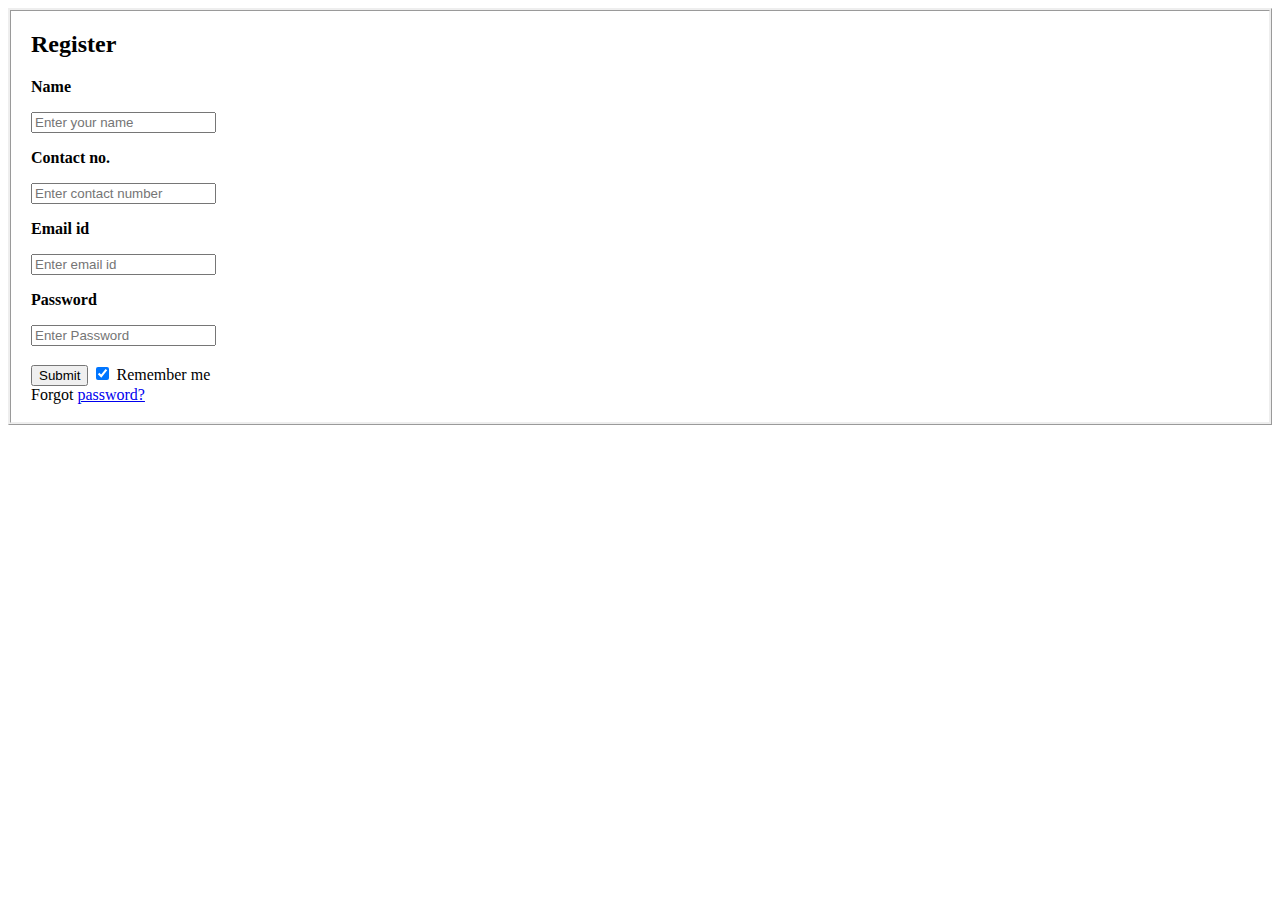
==== login.html @ 9a167e3a "first commit" ====
<!DOCTYPE html>
<html>
<head>
	<meta charset="utf-8">

	<title>Login</title>
</head>

<script type="text/javascript">
	
	function validateForm()
	{
		// Username validation
		var uname = document.forms["register"]["name"].value;
		if (uname == "") {
			alert("Name must be filled out");
			return false;
		} 

		// Phone number validation
		var cno = document.forms["register"]["cno"].value;
		if (cno == "") {
			alert("Contact no must be filled out");
			return false;
		} 
		else
		{
			// check if number does not contain digits
			if(isNaN(cno)) {				
				alert("Please enter a valid number");
				return false;
			}
			// Number has to be of 10 digits
			else if(cno.toString().length != 10) {				
				alert("Contact number must be of 10 digits");
				return false;
			}
			// Number should start with either 7 or 8 or 9
			else if(cno.toString()[0] != '7' && cno.toString()[0] != '8' && cno.toString()[0] != '9') {
				alert("Contact no must start with either 7 or 8 or 9");
				return false;
			}
		}

		// Email id validation
		var email = document.forms["register"]["emailid"].value;
		var p1 = email.indexOf("@");  


		if (email == "") {
			alert("email id must be filled out");
			return false;
		} 
		// There has to be at least one character before @ symbol
		else if (p1 < 1){  
		  alert("Please enter a valid e-mail address");  
		  return false;    		
  		} 

        var parts = email.split("@");
        var dot = parts[1].indexOf(".");
        var len = parts[1].length;
        var dotSplits = parts[1].split(".");
        var dotCount = dotSplits.length - 1; 
 
        //Check whether Dot is present, and that too minimum 1 character after @.
        if (dot == -1 || dot == len - 1 || dot < 1 || dotCount > 1) {
        	alert("Please enter a valid e-mail address"); 
            return false;
        }

        // Password validation 
		var psw = document.forms["register"]["psw"].value;
		if (psw == "") {
			alert("password must be filled out");
			return false;
		} 
		if (psw.search(/[a-z]/) < 0) {

	    	alert("Your password must contain at least one lowercase letter.")
	    	return false;
		}
		if (psw.indexOf(/[A-Z]/) < 0) {
	 	  	alert("Your password must contain at least one uppercase letter.")
	 	  	return false;
	 	}
		if (psw.indexOf(/[0-9]/) < 0) {
			alert("Your password must contain at least one digit.")
			return false;
		}
		if(psw.indexOf(/[\!\@\#\$\%\^\&\*\(\)\_\+\.\,\;\:\-]/) < 0) {
		 	 alert("Your password must contain at least one special character.")
		 	 return false;
		}
		// var decimal=  /^(?=.*\d)(?=.*[a-z])(?=.*[A-Z])(?=.*[^a-zA-Z0-9])(?!.*\s).{8,15}$/;
		// if(psw.match(decimal)) 
		// { 
		// 	return true;
		// }
		// else
		// { 
		// 	alert('Invalid password ! It should have at least following :\n  at least one lowercase letter\n  at least one uppercase letter\n  at least one numeric digit\n  at least one special character ( !, @, #, $)')
		// 	return false;
		// }


		return true;
	}

</script>

<body>
	<form name="register" action="./index.html" method="post" style="border: ridge; padding-left: 20px;" onsubmit="return validateForm()">
		  <h2>Register</h2>
		  <div class="container" style="">
		    <p><b>Name</b></p>
		    <input type="text" placeholder="Enter your name" name="name"><br>

		    <p><b>Contact no.</b></p>
		    <input type="text" placeholder="Enter contact number" name="cno"><br>

		    <p><b>Email id</b></p>
		    <input type="text" placeholder="Enter email id" name="emailid"><br>

		    <p><b>Password</b></p>
		    <input type="password" placeholder="Enter Password" name="psw"><br><br>

		    <button type="submit">Submit
<!-- 		    	<a href="./index.html" style="text-decoration: none; color: #111111">
			     Submit
			   </a> -->
			</button>
		       
		    <input type="checkbox" checked="checked" name="remember"> Remember me
		  </div>
		  <div class="container">
		    <span class="psw">Forgot <a href="#">password?</a></span>
		  </div>
		  <br>
	</form> 
</body>
</html>
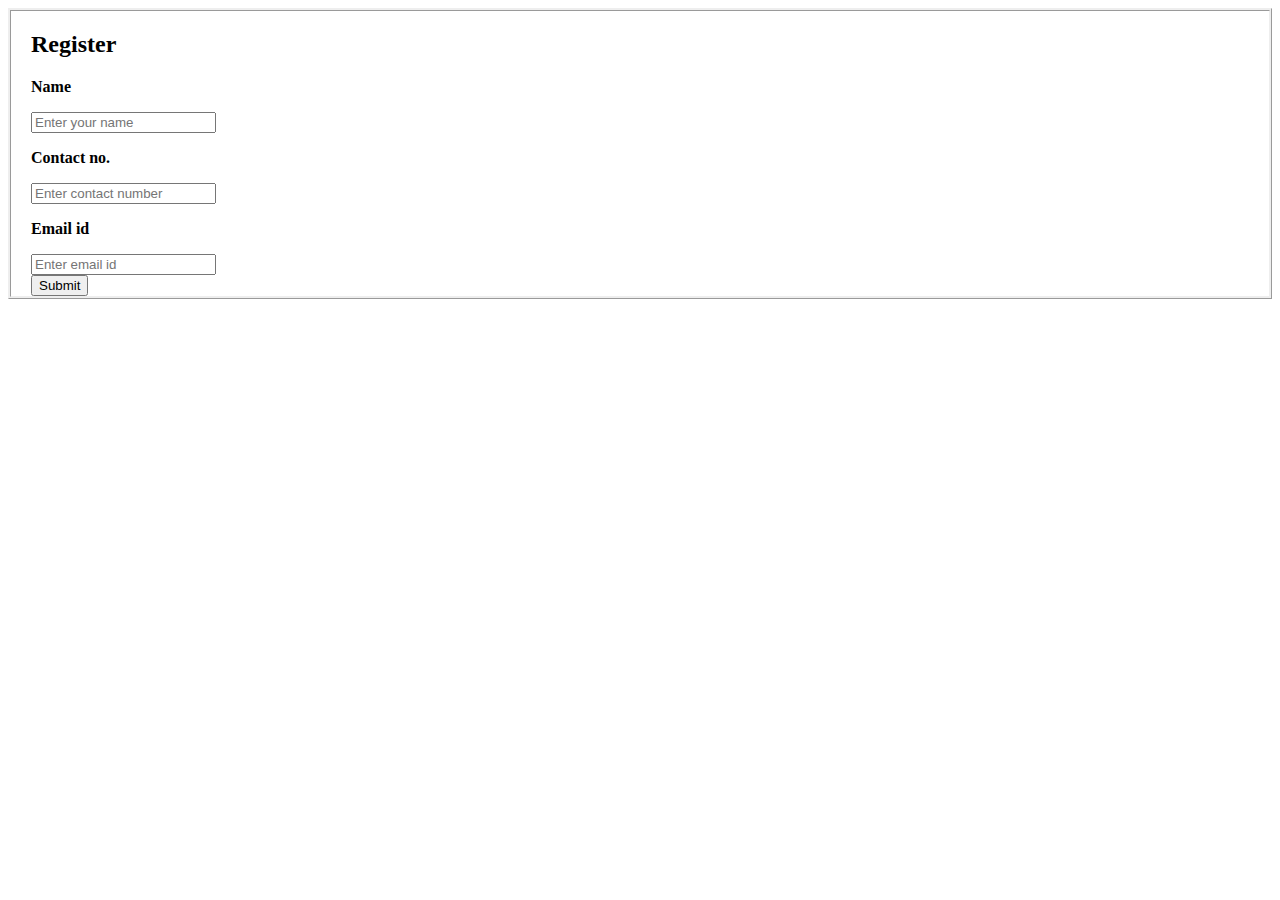
==== commit 9d94fb5e: "Update login.html" ====
--- a/login.html
+++ b/login.html
@@ -70,28 +70,28 @@
         }
 
         // Password validation 
-		var psw = document.forms["register"]["psw"].value;
-		if (psw == "") {
-			alert("password must be filled out");
-			return false;
-		} 
-		if (psw.search(/[a-z]/) < 0) {
+// 		var psw = document.forms["register"]["psw"].value;
+// 		if (psw == "") {
+// 			alert("password must be filled out");
+// 			return false;
+// 		} 
+// 		if (psw.search(/[a-z]/) < 0) {
 
-	    	alert("Your password must contain at least one lowercase letter.")
-	    	return false;
-		}
-		if (psw.indexOf(/[A-Z]/) < 0) {
-	 	  	alert("Your password must contain at least one uppercase letter.")
-	 	  	return false;
-	 	}
-		if (psw.indexOf(/[0-9]/) < 0) {
-			alert("Your password must contain at least one digit.")
-			return false;
-		}
-		if(psw.indexOf(/[\!\@\#\$\%\^\&\*\(\)\_\+\.\,\;\:\-]/) < 0) {
-		 	 alert("Your password must contain at least one special character.")
-		 	 return false;
-		}
+// 	    	alert("Your password must contain at least one lowercase letter.")
+// 	    	return false;
+// 		}
+// 		if (psw.search(/[A-Z]/) < 0) {
+// 	 	  	alert("Your password must contain at least one uppercase letter.")
+// 	 	  	return false;
+// 	 	}
+// 		if (psw.search(/[0-9]/) < 0) {
+// 			alert("Your password must contain at least one digit.")
+// 			return false;
+// 		}
+// 		if(psw.search(/[\!\@\#\$\%\^\&\*\(\)\_\+\.\,\;\:\-]/) < 0) {
+// 		 	 alert("Your password must contain at least one special character.")
+// 		 	 return false;
+// 		}
 		// var decimal=  /^(?=.*\d)(?=.*[a-z])(?=.*[A-Z])(?=.*[^a-zA-Z0-9])(?!.*\s).{8,15}$/;
 		// if(psw.match(decimal)) 
 		// { 
@@ -110,7 +110,7 @@
 </script>
 
 <body>
-	<form name="register" action="./index.html" method="post" style="border: ridge; padding-left: 20px;" onsubmit="return validateForm()">
+	<form name="register" action="https://abhishek1704.github.io/ElectroMart/index.html" method="post" style="border: ridge; padding-left: 20px;" onsubmit="return validateForm()">
 		  <h2>Register</h2>
 		  <div class="container" style="">
 		    <p><b>Name</b></p>
@@ -121,21 +121,21 @@
 
 		    <p><b>Email id</b></p>
 		    <input type="text" placeholder="Enter email id" name="emailid"><br>
-
+<!-- 
 		    <p><b>Password</b></p>
-		    <input type="password" placeholder="Enter Password" name="psw"><br><br>
+		    <input type="password" placeholder="Enter Password" name="psw"><br><br> -->
 
 		    <button type="submit">Submit
 <!-- 		    	<a href="./index.html" style="text-decoration: none; color: #111111">
 			     Submit
 			   </a> -->
 			</button>
-		       
+<!-- 		       
 		    <input type="checkbox" checked="checked" name="remember"> Remember me
 		  </div>
 		  <div class="container">
 		    <span class="psw">Forgot <a href="#">password?</a></span>
-		  </div>
+		  </div> -->
 		  <br>
 	</form> 
 </body>
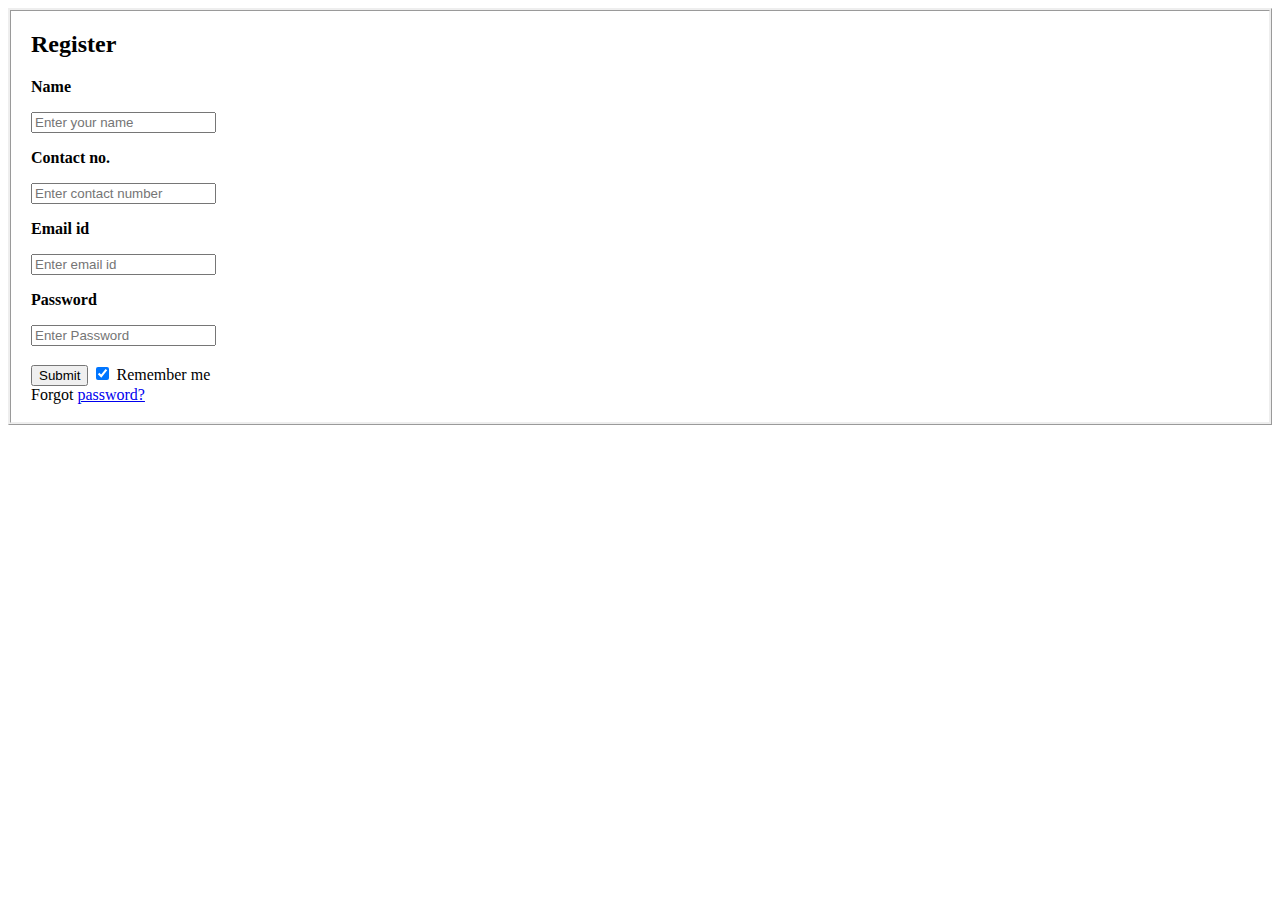
==== commit eea6afd6: "Update login.html" ====
--- a/login.html
+++ b/login.html
@@ -69,29 +69,29 @@
             return false;
         }
 
-        // Password validation 
-// 		var psw = document.forms["register"]["psw"].value;
-// 		if (psw == "") {
-// 			alert("password must be filled out");
-// 			return false;
-// 		} 
-// 		if (psw.search(/[a-z]/) < 0) {
+        Password validation 
+		var psw = document.forms["register"]["psw"].value;
+		if (psw == "") {
+			alert("password must be filled out");
+			return false;
+		} 
+		if (psw.search(/[a-z]/) < 0) {
 
-// 	    	alert("Your password must contain at least one lowercase letter.")
-// 	    	return false;
-// 		}
-// 		if (psw.search(/[A-Z]/) < 0) {
-// 	 	  	alert("Your password must contain at least one uppercase letter.")
-// 	 	  	return false;
-// 	 	}
-// 		if (psw.search(/[0-9]/) < 0) {
-// 			alert("Your password must contain at least one digit.")
-// 			return false;
-// 		}
-// 		if(psw.search(/[\!\@\#\$\%\^\&\*\(\)\_\+\.\,\;\:\-]/) < 0) {
-// 		 	 alert("Your password must contain at least one special character.")
-// 		 	 return false;
-// 		}
+	    	alert("Your password must contain at least one lowercase letter.")
+	    	return false;
+		}
+		if (psw.search(/[A-Z]/) < 0) {
+	 	  	alert("Your password must contain at least one uppercase letter.")
+	 	  	return false;
+	 	}
+		if (psw.search(/[0-9]/) < 0) {
+			alert("Your password must contain at least one digit.")
+			return false;
+		}
+		if(psw.search(/[\!\@\#\$\%\^\&\*\(\)\_\+\.\,\;\:\-]/) < 0) {
+		 	 alert("Your password must contain at least one special character.")
+		 	 return false;
+		}
 		// var decimal=  /^(?=.*\d)(?=.*[a-z])(?=.*[A-Z])(?=.*[^a-zA-Z0-9])(?!.*\s).{8,15}$/;
 		// if(psw.match(decimal)) 
 		// { 
@@ -121,21 +121,21 @@
 
 		    <p><b>Email id</b></p>
 		    <input type="text" placeholder="Enter email id" name="emailid"><br>
-<!-- 
+
 		    <p><b>Password</b></p>
-		    <input type="password" placeholder="Enter Password" name="psw"><br><br> -->
+		    <input type="password" placeholder="Enter Password" name="psw"><br><br>
 
 		    <button type="submit">Submit
 <!-- 		    	<a href="./index.html" style="text-decoration: none; color: #111111">
 			     Submit
 			   </a> -->
 			</button>
-<!-- 		       
+		       
 		    <input type="checkbox" checked="checked" name="remember"> Remember me
 		  </div>
 		  <div class="container">
 		    <span class="psw">Forgot <a href="#">password?</a></span>
-		  </div> -->
+		  </div>
 		  <br>
 	</form> 
 </body>
